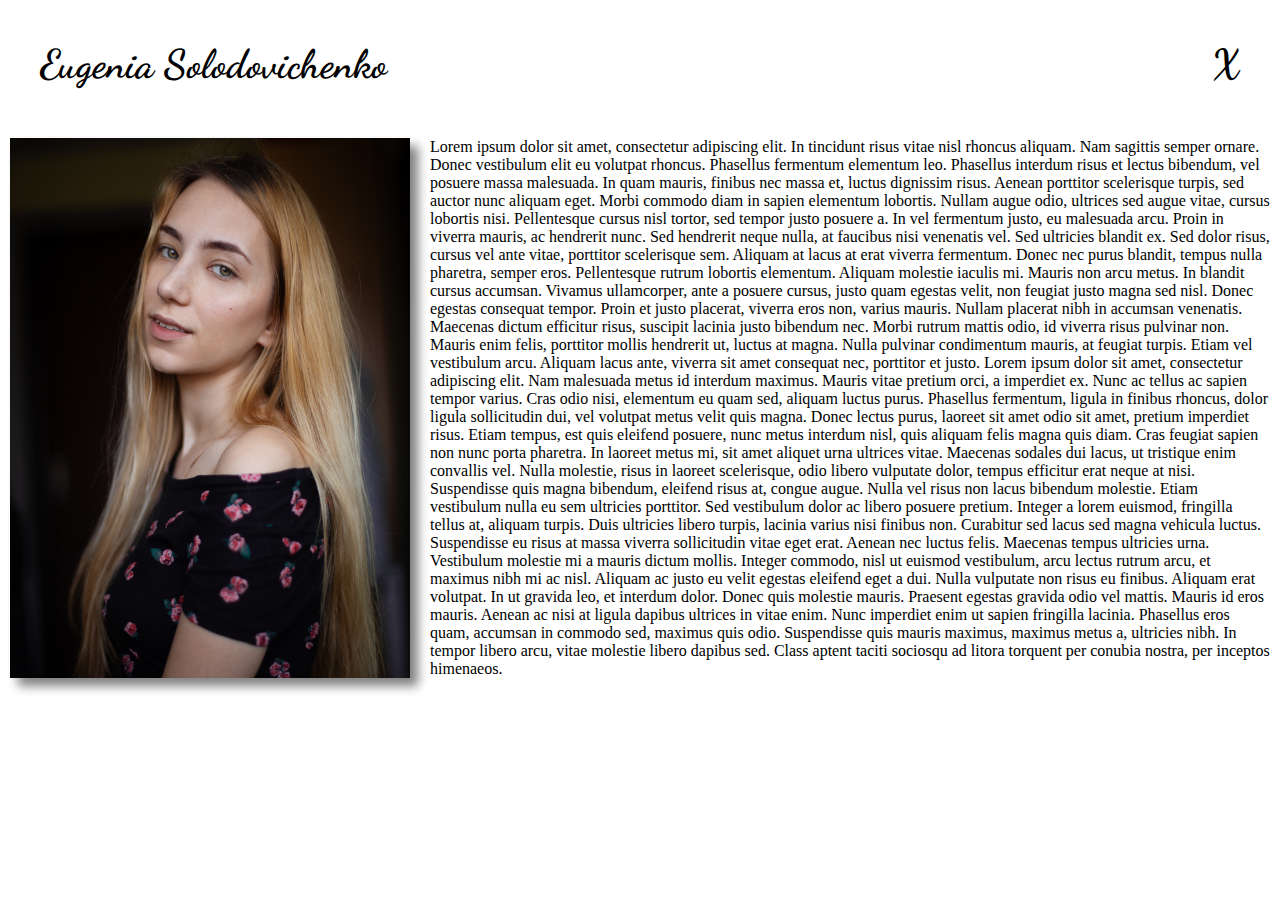
==== aboutme.html @ d0a8f235 "Add files via upload" ====
<!DOCTYPE html>
<html lang="en">
<head>
	<meta charset="UTF-8">
	<meta name="viewport" content="width=device-width, initial-scale=1.0">
	 <link rel="stylesheet" href="css/style.css">
	 <link rel="preconnect" href="https://fonts.googleapis.com">
	<link rel="preconnect" href="https://fonts.gstatic.com" crossorigin>
	<link href="https://fonts.googleapis.com/css2?family=Dancing+Script:wght@600&display=swap" rel="stylesheet">
	<title>Eugenia Solodovichenko</title>
</head>

<header>
	<div class="container">
		<div class="wrapper">
		<a href="file:///C:/Users/User/Desktop/Narnia/Eugenia%20Portfolio/index.html">
			<h2>Eugenia Solodovichenko</h2>
		</a>
		<a class="close_aboutme" href="file:///C:/Users/User/Desktop/Narnia/Eugenia%20Portfolio/index.html">
			<h2>X</h2>
		</a>
		</div>
	</div>
</header>
<section class="aboutme">
	<img src="img/CV_img.jpg" class="eugenia">
	<div class="about">
		<p>
			Lorem ipsum dolor sit amet, consectetur adipiscing elit. In tincidunt risus vitae nisl rhoncus aliquam. Nam sagittis semper ornare. Donec vestibulum elit eu volutpat rhoncus. Phasellus fermentum elementum leo. Phasellus interdum risus et lectus bibendum, vel posuere massa malesuada. In quam mauris, finibus nec massa et, luctus dignissim risus. Aenean porttitor scelerisque turpis, sed auctor nunc aliquam eget. Morbi commodo diam in sapien elementum lobortis. Nullam augue odio, ultrices sed augue vitae, cursus lobortis nisi. Pellentesque cursus nisl tortor, sed tempor justo posuere a. In vel fermentum justo, eu malesuada arcu. Proin in viverra mauris, ac hendrerit nunc. Sed hendrerit neque nulla, at faucibus nisi venenatis vel. Sed ultricies blandit ex. Sed dolor risus, cursus vel ante vitae, porttitor scelerisque sem.

Aliquam at lacus at erat viverra fermentum. Donec nec purus blandit, tempus nulla pharetra, semper eros. Pellentesque rutrum lobortis elementum. Aliquam molestie iaculis mi. Mauris non arcu metus. In blandit cursus accumsan. Vivamus ullamcorper, ante a posuere cursus, justo quam egestas velit, non feugiat justo magna sed nisl.

Donec egestas consequat tempor. Proin et justo placerat, viverra eros non, varius mauris. Nullam placerat nibh in accumsan venenatis. Maecenas dictum efficitur risus, suscipit lacinia justo bibendum nec. Morbi rutrum mattis odio, id viverra risus pulvinar non. Mauris enim felis, porttitor mollis hendrerit ut, luctus at magna. Nulla pulvinar condimentum mauris, at feugiat turpis. Etiam vel vestibulum arcu. Aliquam lacus ante, viverra sit amet consequat nec, porttitor et justo. Lorem ipsum dolor sit amet, consectetur adipiscing elit. Nam malesuada metus id interdum maximus. Mauris vitae pretium orci, a imperdiet ex. Nunc ac tellus ac sapien tempor varius. Cras odio nisi, elementum eu quam sed, aliquam luctus purus.

Phasellus fermentum, ligula in finibus rhoncus, dolor ligula sollicitudin dui, vel volutpat metus velit quis magna. Donec lectus purus, laoreet sit amet odio sit amet, pretium imperdiet risus. Etiam tempus, est quis eleifend posuere, nunc metus interdum nisl, quis aliquam felis magna quis diam. Cras feugiat sapien non nunc porta pharetra. In laoreet metus mi, sit amet aliquet urna ultrices vitae. Maecenas sodales dui lacus, ut tristique enim convallis vel. Nulla molestie, risus in laoreet scelerisque, odio libero vulputate dolor, tempus efficitur erat neque at nisi. Suspendisse quis magna bibendum, eleifend risus at, congue augue. Nulla vel risus non lacus bibendum molestie. Etiam vestibulum nulla eu sem ultricies porttitor. Sed vestibulum dolor ac libero posuere pretium. Integer a lorem euismod, fringilla tellus at, aliquam turpis. Duis ultricies libero turpis, lacinia varius nisi finibus non. Curabitur sed lacus sed magna vehicula luctus. Suspendisse eu risus at massa viverra sollicitudin vitae eget erat. Aenean nec luctus felis.

Maecenas tempus ultricies urna. Vestibulum molestie mi a mauris dictum mollis. Integer commodo, nisl ut euismod vestibulum, arcu lectus rutrum arcu, et maximus nibh mi ac nisl. Aliquam ac justo eu velit egestas eleifend eget a dui. Nulla vulputate non risus eu finibus. Aliquam erat volutpat. In ut gravida leo, et interdum dolor. Donec quis molestie mauris. Praesent egestas gravida odio vel mattis. Mauris id eros mauris. Aenean ac nisi at ligula dapibus ultrices in vitae enim. Nunc imperdiet enim ut sapien fringilla lacinia. Phasellus eros quam, accumsan in commodo sed, maximus quis odio. Suspendisse quis mauris maximus, maximus metus a, ultricies nibh. In tempor libero arcu, vitae molestie libero dapibus sed. Class aptent taciti sociosqu ad litora torquent per conubia nostra, per inceptos himenaeos.
		</p>
	</div>
</section>
<footer>
	
</footer>
---- css/style.css ----
*{
	margin: 0;
	padding: 0;
	box-sizing: border-box;
}
.container{
	width: 1100px
	margin:0 auto;
	padding: 20px;
}
h2{
	font-family: 'Dancing Script', cursive;
	font-size: 40px;
	padding: 20px 20px;
	cursor: pointer;

}
a{
	text-decoration:none;
	color: #000;
}
.wrapper{
	display: flex;
	justify-content:space-between;
}
.galery_column_first, .galery_column_second, .galery_column_third {
	
	margin: 15px 15px;
	width: 420px;

}
.galery{
	display: flex;
	justify-content:space-between;
}
img	{
	width: 100%;
	box-shadow: 8px 8px 10px #808080;
	margin-top: 10px;
}

* {
  box-sizing: border-box
}

html,
body {
  height: 100%;
  padding: 0;
  margin: 0;
}

.popup:not(:target) {
  display: none;
}

.popup:target {
  display: block;
  position: fixed;
  top: 0;
  left: 0;
  bottom: 0;
  right: 0;
  background: #fff;
}
.full_img {
  position: absolute;
  top: 50%;
  left: 50%;
  transform: translate(-50%, -50%);
  width: 900px;
  box-shadow: none;

}
.close {
  position: absolute;
  top: 20px;
  right: 20px;
  font-size: 30px;
  text-decoration: none;
  color: #000;
}

.eugenia{

	width: 400px;
	margin : 10px;
}
.aboutme{
	display: flex;
	justify-content: center;
}
.about{
	margin: 10px;
}
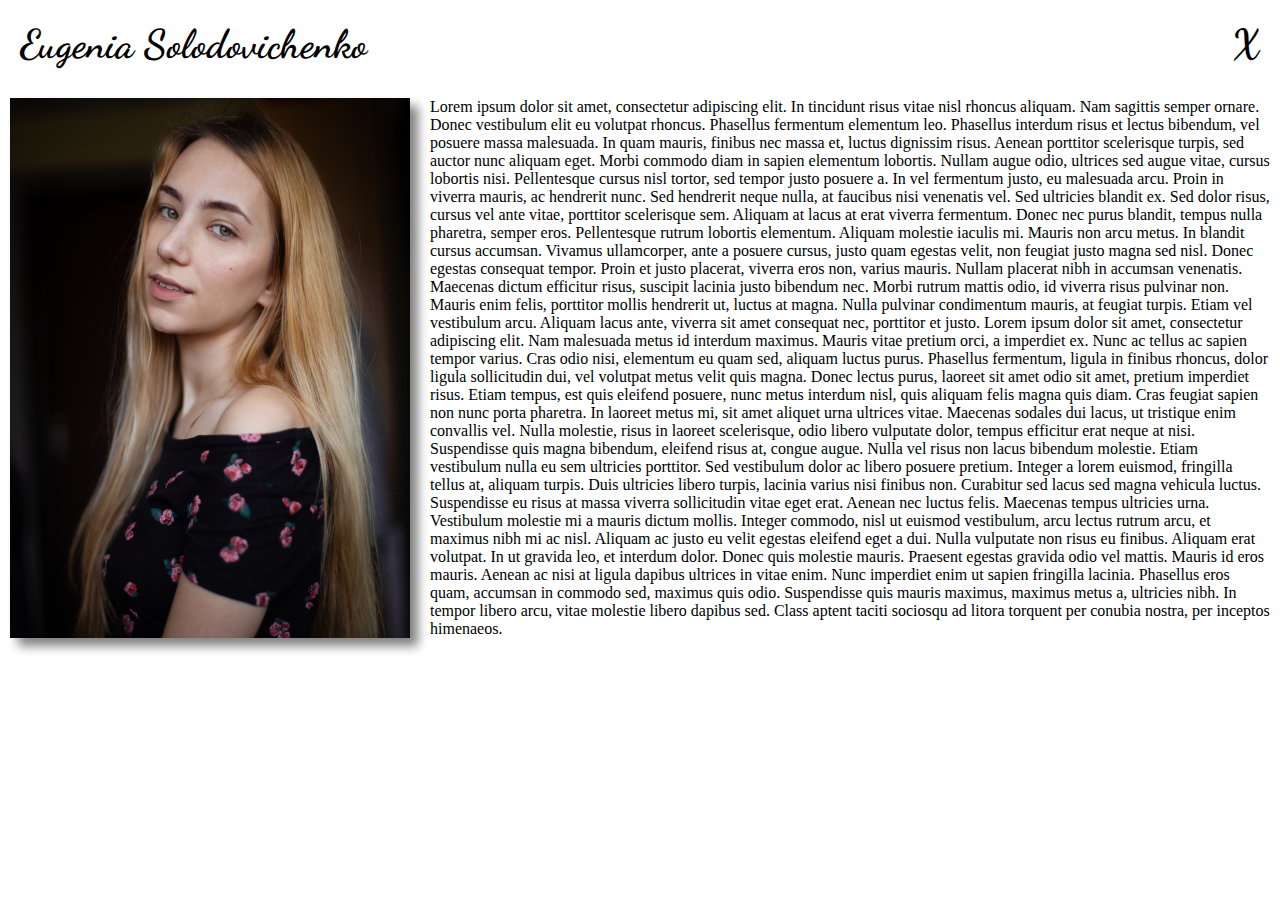
==== commit 05648c53: "Update aboutme.html" ====
--- a/aboutme.html
+++ b/aboutme.html
@@ -13,7 +13,7 @@
 <header>
 	<div class="container">
 		<div class="wrapper">
-		<a href="file:///C:/Users/User/Desktop/Narnia/Eugenia%20Portfolio/index.html">
+		<a href="https://teravilde.github.io/photographer/">
 			<h2>Eugenia Solodovichenko</h2>
 		</a>
 		<a class="close_aboutme" href="file:///C:/Users/User/Desktop/Narnia/Eugenia%20Portfolio/index.html">
@@ -40,4 +40,4 @@
 </section>
 <footer>
 	
-</footer>+</footer>
--- a/css/style.css
+++ b/css/style.css
@@ -6,7 +6,8 @@
 .container{
 	width: 1100px
 	margin:0 auto;
-	padding: 20px;
+	
+	
 }
 h2{
 	font-family: 'Dancing Script', cursive;
@@ -25,8 +26,8 @@
 }
 .galery_column_first, .galery_column_second, .galery_column_third {
 	
-	margin: 15px 15px;
-	width: 420px;
+	margin: 1% 1%;
+	width: 33,3%;
 
 }
 .galery{
